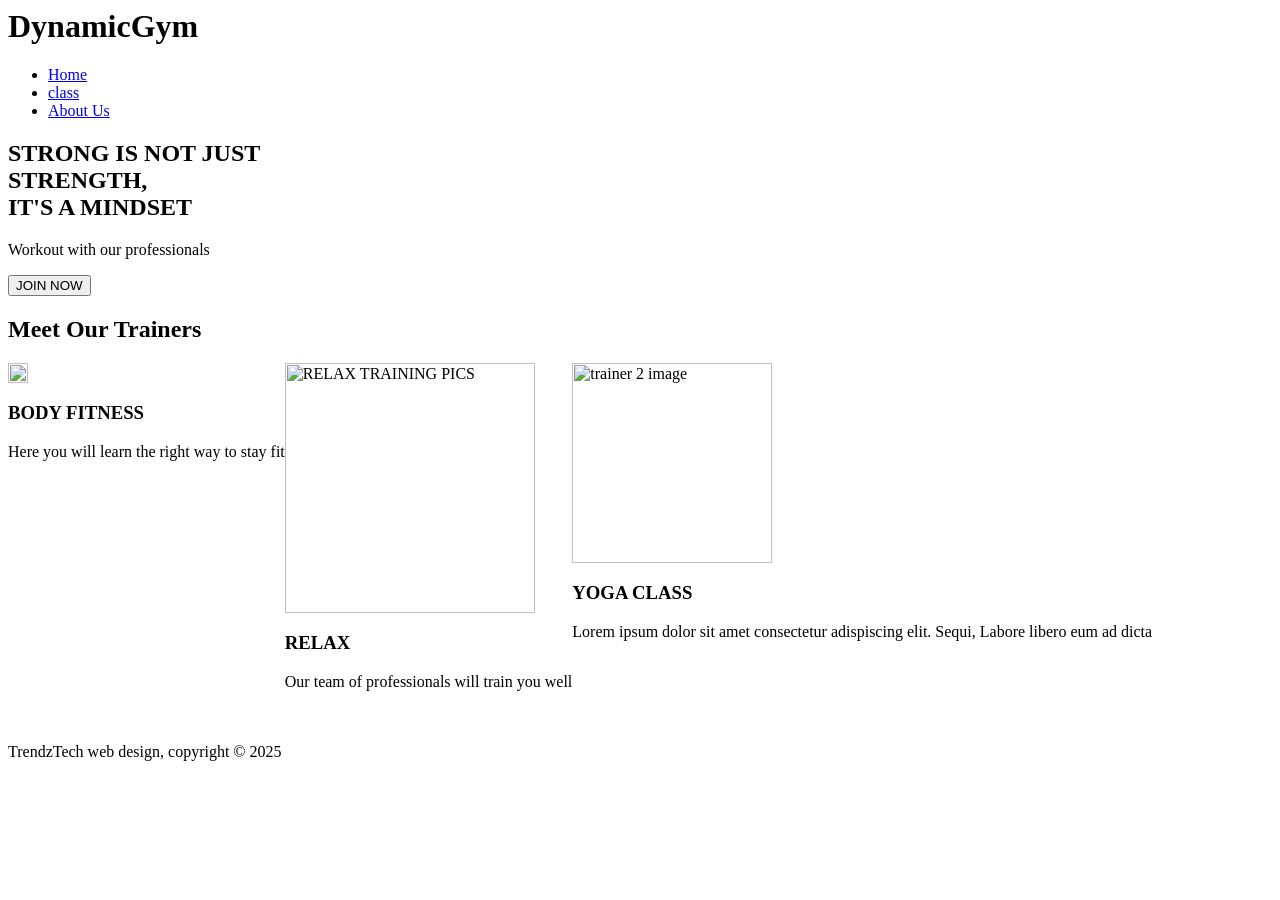
==== index.html @ d16a69f1 "Add files via upload" ====
<html>
<head>
   <link rel="stylesheet" href="style.css">
    <title><b>Dynamic Gym</b></title>
   
</head>
<body>
    <header>
        <div class="container">
            <div id="branding">
                <h1><span class="highlight">Dynamic</span>Gym</h1>
                </div>
                <nav>
                    <ul>
                        <li class="current"><a href="index.html">Home</a></li>
                        <li><a href="class.html">class</a></li>
                        <li><a href="about.html">About Us</a></li>
                    </ul>
                </nav>
        </div>
    </header>
    <section id="showcase">
        <div class="container">
            <h1>STRONG IS NOT JUST <br> STRENGTH, <br> IT'S A MINDSET</h1>
            <p>Workout with our professionals</p>
            <button type="submit">JOIN NOW</button>
        </div>

    </section>
    <section id="meet">
        <div class="btn">
            <h2>Meet Our Trainers</h2>
        </div>
        <section id="boxes" >
            <div class="" style="display: flex;">
            <div class="">
                <img src="imgtrainers.jpg" alt="Body fitness image" width="20px" >
                <h3>BODY FITNESS</h3>
                <p>Here you will learn the right way to stay fit</p>
            </div>

            <div class="">
                <img src="imgworkout.jpg" alt="RELAX TRAINING PICS" width="250px" length="50px">
                <h3>RELAX</h3>
                <p>Our team of professionals will train you well</p>
            </div>

            <div class="">
                <img src="imgy2.jpg" alt="trainer 2 image" width="200px">
                <h3>YOGA CLASS</h3>
                <p>Lorem ipsum dolor sit amet consectetur adispiscing elit. Sequi, Labore libero eum ad dicta</p>

            </div>
        </section><br><br>
        <footer>
            TrendzTech web design, copyright &copy 2025
        </footer>
</body>
</html>
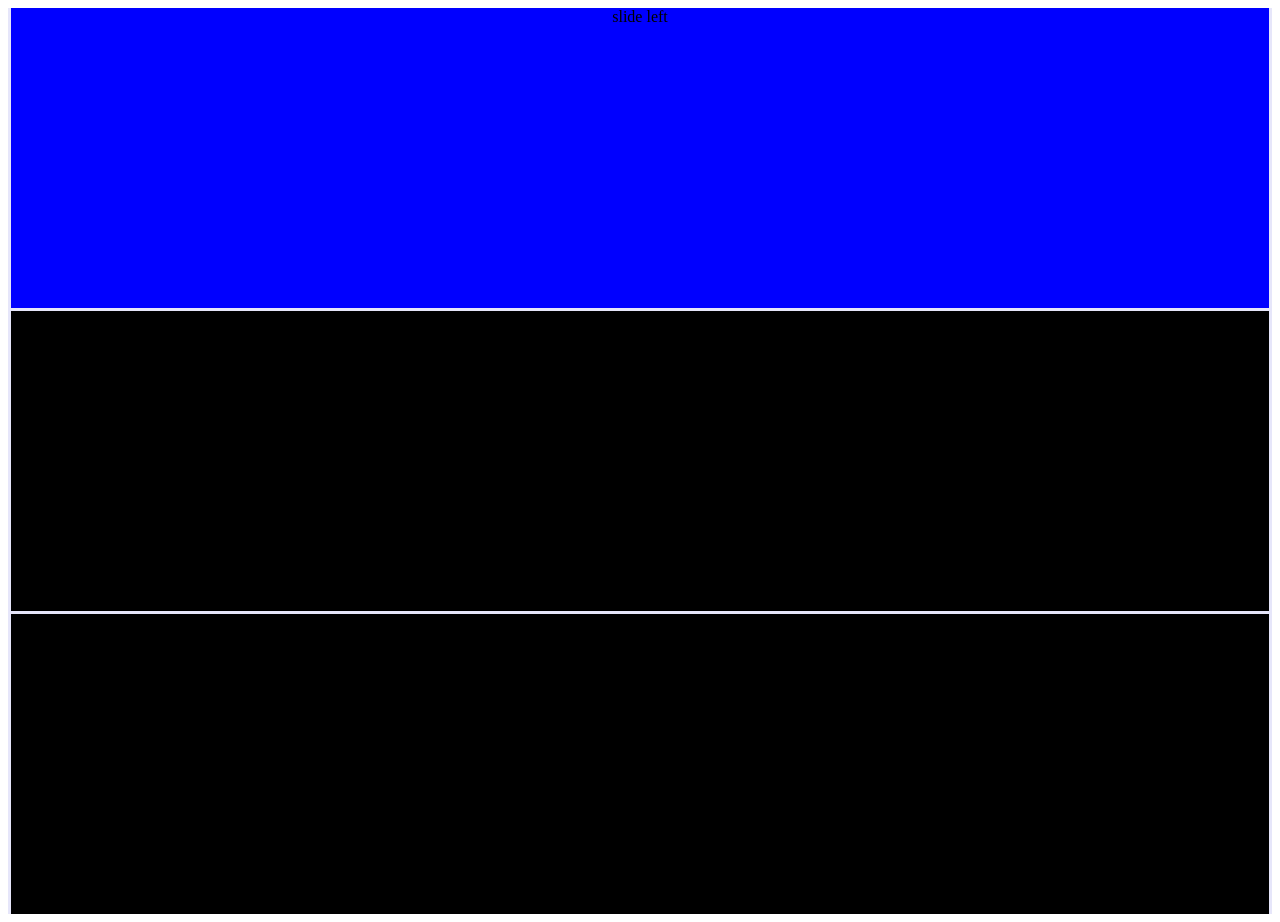
==== commit 8380bd35: "First commit" ====
--- a/index.html
+++ b/index.html
@@ -1,59 +1,45 @@
-<html>
-<head>
-   <link rel="stylesheet" href="style.css">
-    <title><b>Dynamic Gym</b></title>
-   
-</head>
-<body>
-    <header>
-        <div class="container">
-            <div id="branding">
-                <h1><span class="highlight">Dynamic</span>Gym</h1>
-                </div>
-                <nav>
-                    <ul>
-                        <li class="current"><a href="index.html">Home</a></li>
-                        <li><a href="class.html">class</a></li>
-                        <li><a href="about.html">About Us</a></li>
-                    </ul>
-                </nav>
-        </div>
-    </header>
-    <section id="showcase">
-        <div class="container">
-            <h1>STRONG IS NOT JUST <br> STRENGTH, <br> IT'S A MINDSET</h1>
-            <p>Workout with our professionals</p>
-            <button type="submit">JOIN NOW</button>
-        </div>
-
-    </section>
-    <section id="meet">
-        <div class="btn">
-            <h2>Meet Our Trainers</h2>
-        </div>
-        <section id="boxes" >
-            <div class="" style="display: flex;">
-            <div class="">
-                <img src="imgtrainers.jpg" alt="Body fitness image" width="20px" >
-                <h3>BODY FITNESS</h3>
-                <p>Here you will learn the right way to stay fit</p>
-            </div>
-
-            <div class="">
-                <img src="imgworkout.jpg" alt="RELAX TRAINING PICS" width="250px" length="50px">
-                <h3>RELAX</h3>
-                <p>Our team of professionals will train you well</p>
-            </div>
-
-            <div class="">
-                <img src="imgy2.jpg" alt="trainer 2 image" width="200px">
-                <h3>YOGA CLASS</h3>
-                <p>Lorem ipsum dolor sit amet consectetur adispiscing elit. Sequi, Labore libero eum ad dicta</p>
-
-            </div>
-        </section><br><br>
-        <footer>
-            TrendzTech web design, copyright &copy 2025
-        </footer>
-</body>
-</html>+<!DOCTYPE html>
+<html lang="en">
+  <head>
+    <meta charset="utf-8">
+    <meta http-equiv="X-UA-Compatible" content="IE=edge">
+    <meta name="viewport" content="width=device-width, initial-scale=1">
+    <!-- The above 3 meta tags *must* come first in the head; any other head content must come *after* these tags -->
+    <title>Bootstrap 101 Template</title>
+
+    <!-- Bootstrap -->
+    <link href="bootstrap/css/bootstrap.min.css" rel="stylesheet">
+   <link rel="stylesheet" href="style.css">
+  </head>
+  <body>
+
+    <div class="container">
+
+      <div class="row">
+
+       <div class="col-md-3">
+       <div class="col1">slide left</div>
+       </div>
+       <div class="col-md-6">
+       <div class="col2">Main col</div>
+       </div>
+       <div class="col-md-3">
+       <div class="col2">slide right</div>
+       </div>
+       </div>
+
+      <!-- <div class="row">
+       <div class="col-md-3">
+       <div class="col4">Col 4</div>
+       </div>
+       <div class="col-md-3">
+       <div class="col5">col 5</div>
+       </div>
+       <div class="col-md-3">
+       <div class="col6">Col 6</div>
+       </div>
+        <div class="col-md-3">
+       <div class="col7">Col 7</div>
+        </div>
+        </div> -->
+</div>
--- a/style.css
+++ b/style.css
@@ -0,0 +1,42 @@
+.row{
+    background-color: lavender;
+}
+.col1{
+    margin: 3px;
+    min-height: 300px;
+    text-align: center;
+    background-color: blue;
+}
+.col2{
+    margin: 3px;
+    min-height: 300px;
+    text-align: center;
+    background-color: black;
+}
+.col3{
+    margin: 3px;
+    min-height: 300px;
+    text-align: center;
+    background-color: red;
+}
+
+.col4{
+    margin: 3px;
+    min-height: 300px;
+    text-align: center;
+    background-color: orange;
+}
+
+.col5{
+    margin: 3px;
+    min-height: 300px;
+    text-align: center;
+    background-color:green;
+}
+
+.col6{
+    margin: 3px;
+    min-height: 300px;
+    text-align: center;
+    background-color: brown;
+}
